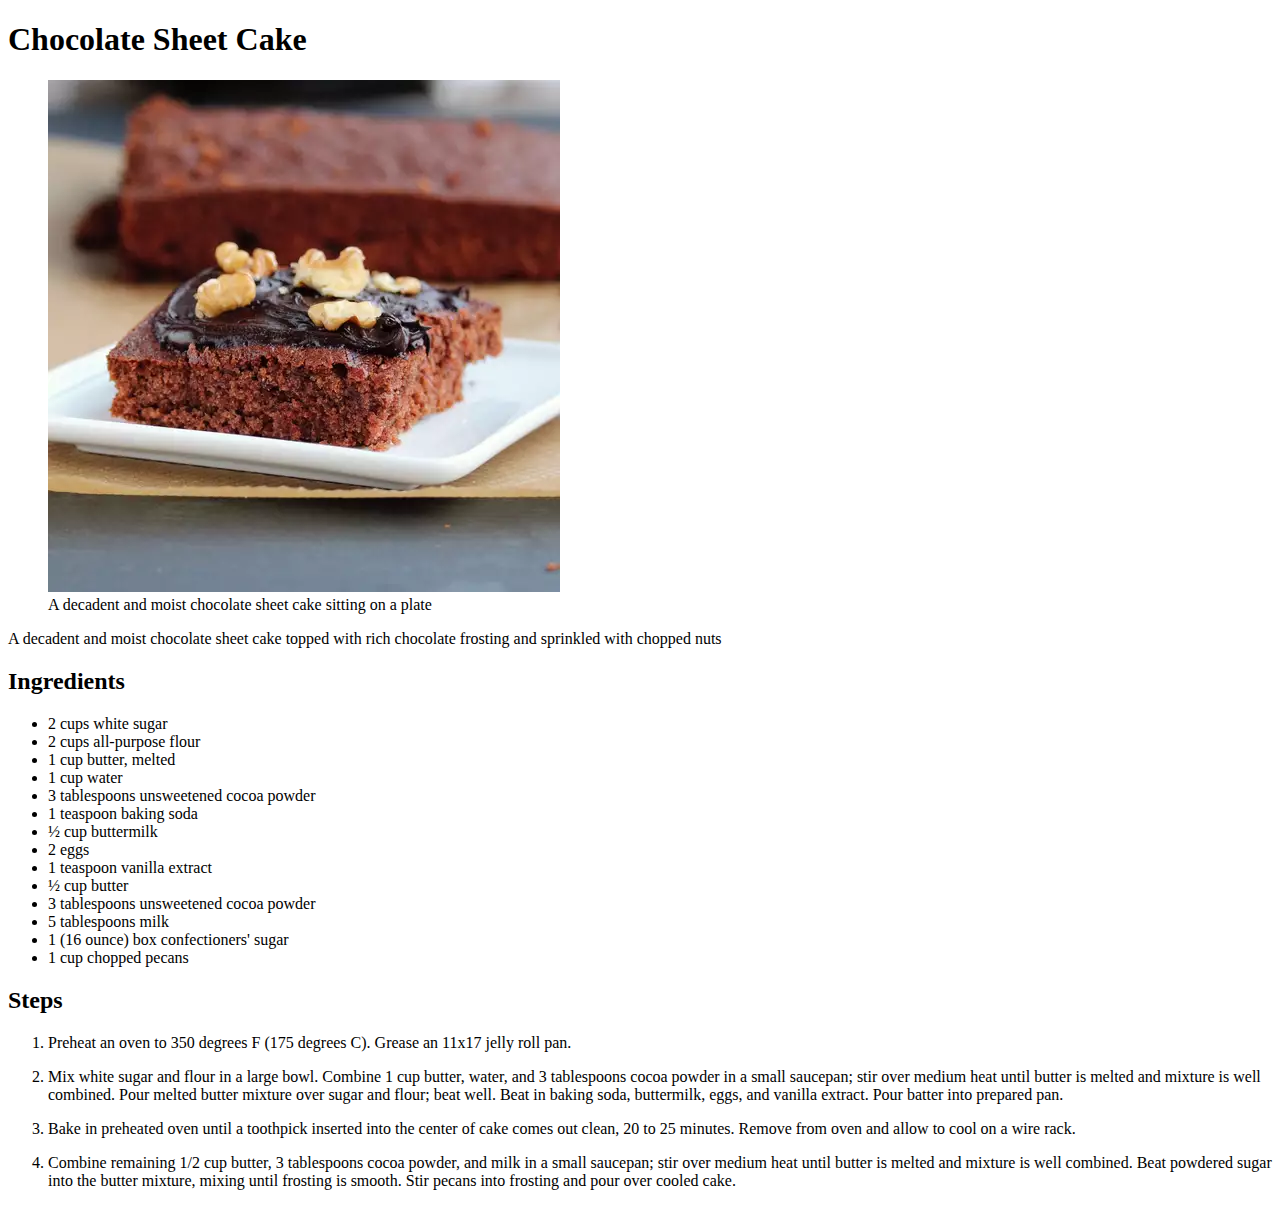
==== recipes/Chocolate_Sheet_Cake.html @ 91d71e3b "Initial commit: Add HTML files for recipe pages and a README file" ====
<!DOCTYPE html>
<html lang="en">
    <head>
        <meta charset="utf-8">
        <title>Chocolate Sheet Cake</title>

    </head>
    <body>
        <h1>Chocolate Sheet Cake</h1>
        <figure>
            <img src="../images/Chocolate-Sheet-Cake.webp" alt="Image of a Chocolate Sheet Cake">
            <figcaption>A decadent and moist chocolate sheet cake sitting on a plate</figcaption>

        </figure>
        <p>A decadent and moist chocolate sheet cake topped with rich chocolate frosting and sprinkled with chopped nuts</p>
        <h2>Ingredients</h2>
        <ul>
            <li>2 cups white sugar</li>
            <li>2 cups all-purpose flour</li>
            <li>1 cup butter, melted</li>
            <li>1 cup water</li>
            <li>3 tablespoons unsweetened cocoa powder</li>
            <li>1 teaspoon baking soda</li>
            <li>½ cup buttermilk</li>
            <li>2 eggs</li>
            <li>1 teaspoon vanilla extract</li>
            <li>½ cup butter</li>
            <li>3 tablespoons unsweetened cocoa powder</li>
            <li>5 tablespoons milk</li>
            <li>1 (16 ounce) box confectioners' sugar</li>
            <li>1 cup chopped pecans</li>
            
        </ul>
        <h2>Steps</h2>
        <ol>
            <li>Preheat an oven to 350 degrees F (175 degrees C). Grease an 11x17 jelly roll pan.</li>
            <li><p>Mix white sugar and flour in a large bowl. Combine 1 cup butter, water, and 3 tablespoons cocoa powder in a small saucepan; stir over medium heat until butter is melted and mixture is well combined. Pour melted butter mixture over sugar and flour; beat well. Beat in baking soda, buttermilk, eggs, and vanilla extract. Pour batter into prepared pan.</p></li>
            <li>Bake in preheated oven until a toothpick inserted into the center of cake comes out clean, 20 to 25 minutes. Remove from oven and allow to cool on a wire rack.</li>
            <li><p>Combine remaining 1/2 cup butter, 3 tablespoons cocoa powder, and milk in a small saucepan; stir over medium heat until butter is melted and mixture is well combined. Beat powdered sugar into the butter mixture, mixing until frosting is smooth. Stir pecans into frosting and pour over cooled cake.</p></li>
            
        </ol>
        
    </body>
    
</html>
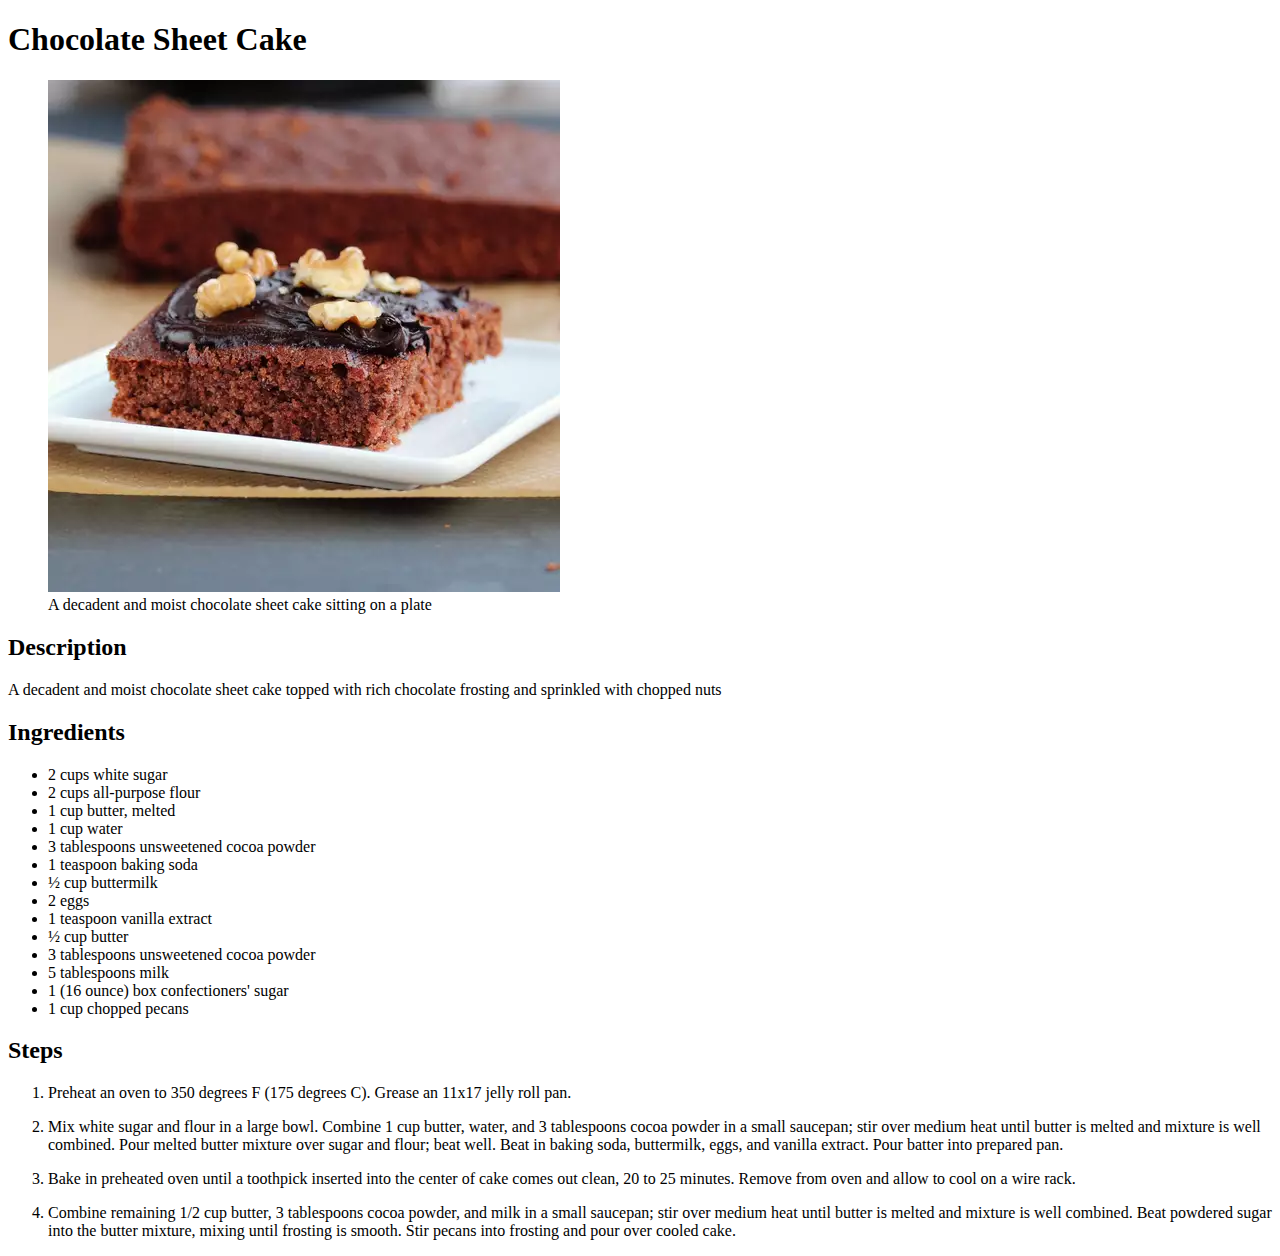
==== commit 5b488d53: "Add sloppy joe recipes webpage" ====
--- a/recipes/Chocolate_Sheet_Cake.html
+++ b/recipes/Chocolate_Sheet_Cake.html
@@ -12,6 +12,7 @@
             <figcaption>A decadent and moist chocolate sheet cake sitting on a plate</figcaption>
 
         </figure>
+        <h2>Description</h2>
         <p>A decadent and moist chocolate sheet cake topped with rich chocolate frosting and sprinkled with chopped nuts</p>
         <h2>Ingredients</h2>
         <ul>
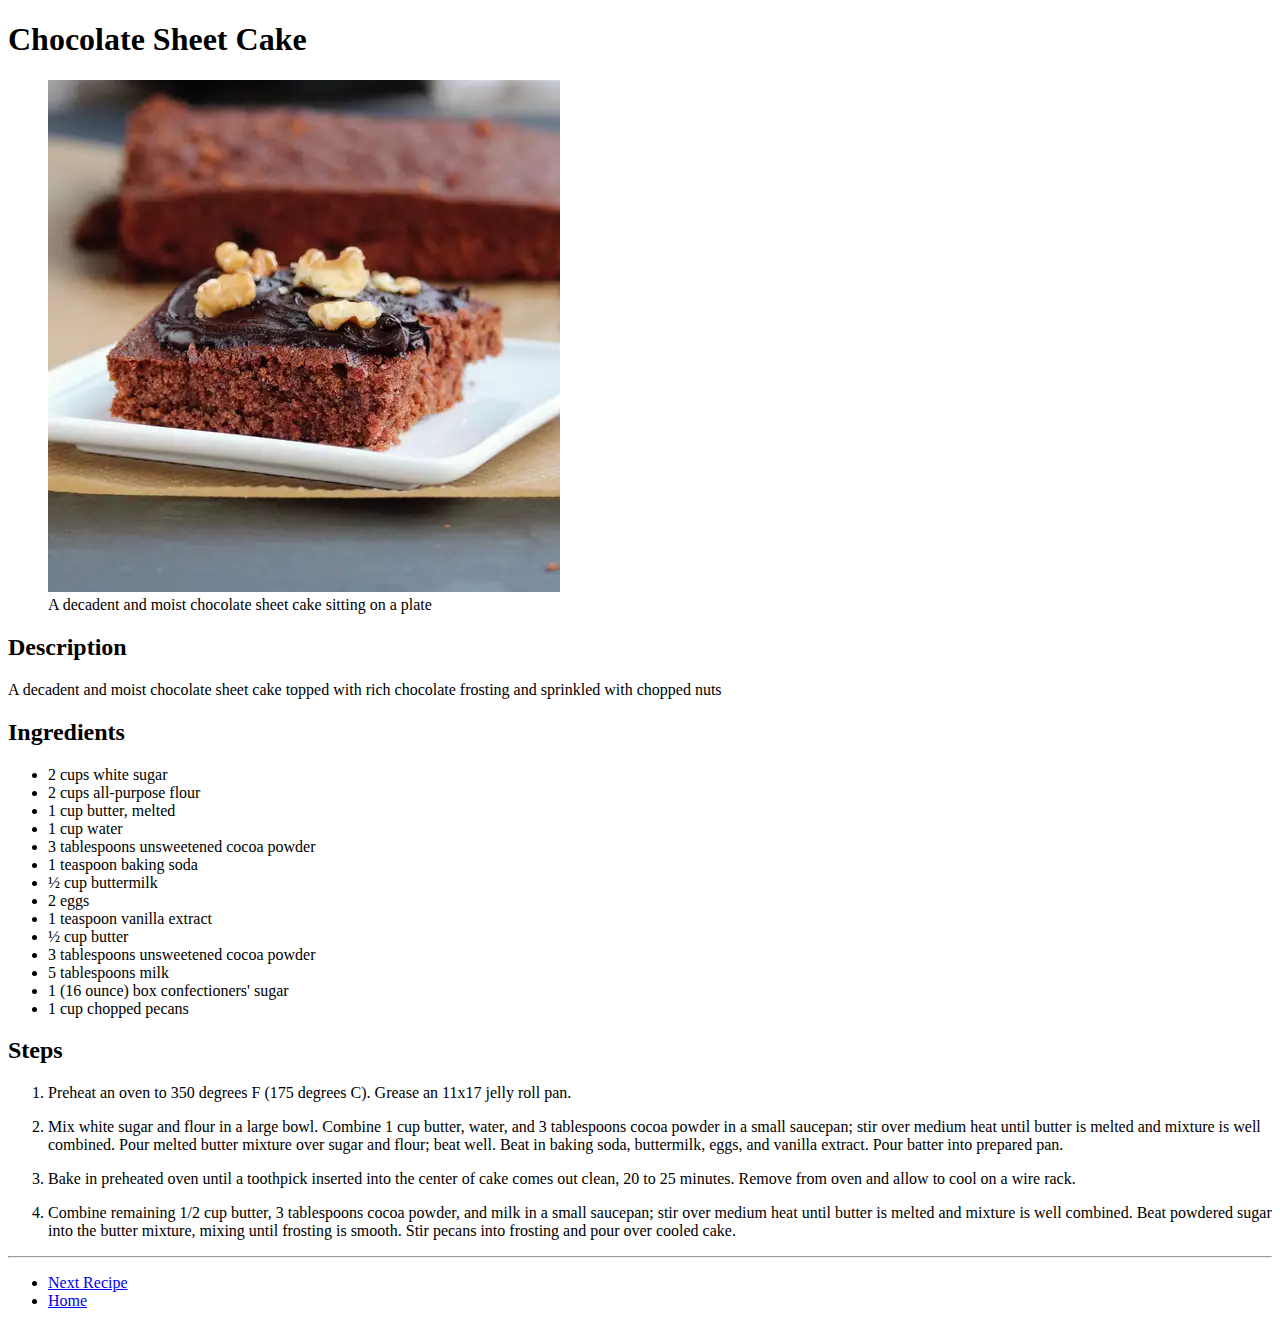
==== commit 83b8bbbf: "Add navigation to the three webpage" ====
--- a/recipes/Chocolate_Sheet_Cake.html
+++ b/recipes/Chocolate_Sheet_Cake.html
@@ -40,6 +40,15 @@
             <li><p>Combine remaining 1/2 cup butter, 3 tablespoons cocoa powder, and milk in a small saucepan; stir over medium heat until butter is melted and mixture is well combined. Beat powdered sugar into the butter mixture, mixing until frosting is smooth. Stir pecans into frosting and pour over cooled cake.</p></li>
             
         </ol>
+        <hr>
+        
+        <nav>
+            <ul>
+              
+              <li><a href="./recipes/miso-noodle-soup.html">Next Recipe</a></li>
+              <li><a href="../index.html">Home</a></li>
+            </ul>
+          </nav>
         
     </body>
     
